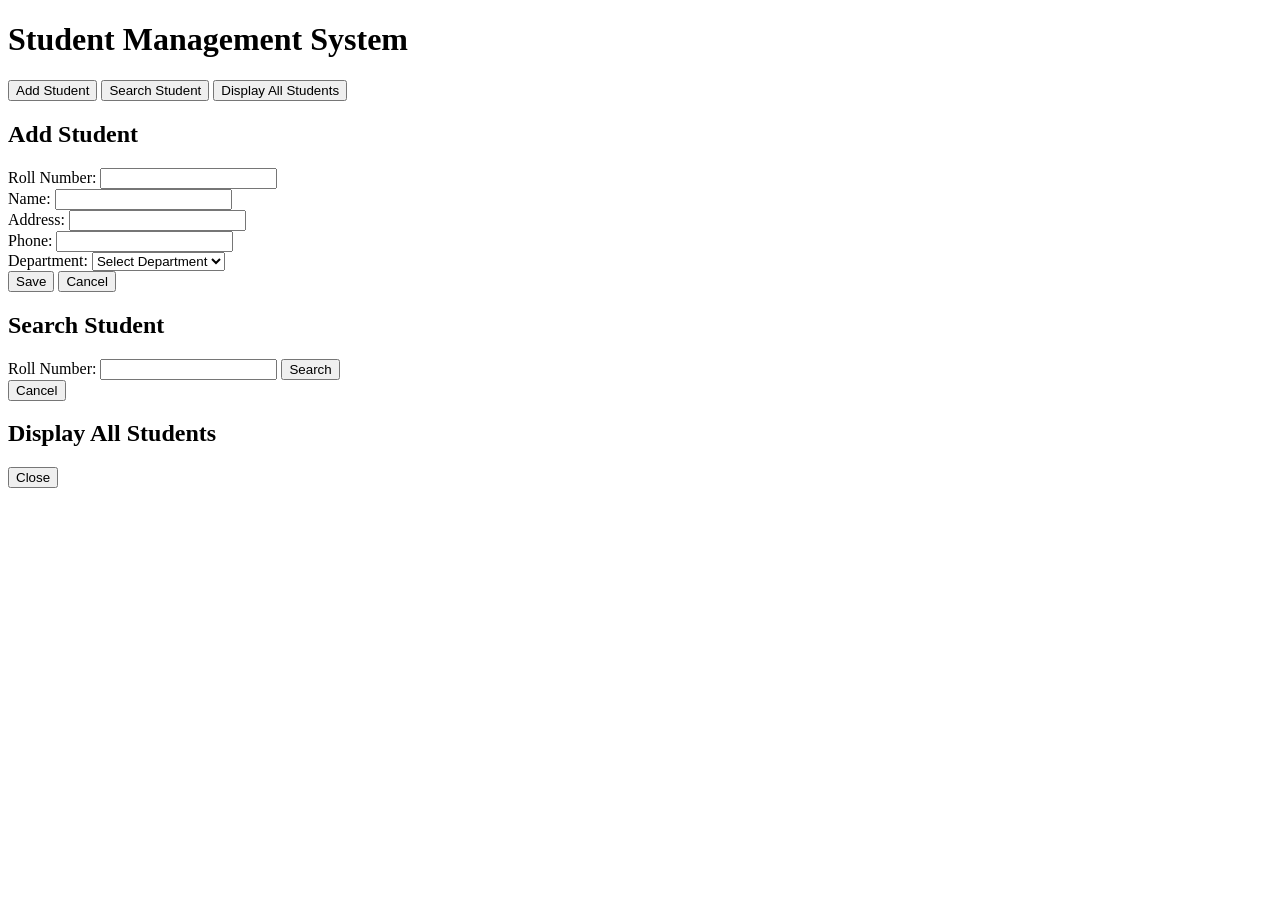
==== dbAssign1/index.html @ 39019e76 "Add files via upload" ====
<!DOCTYPE html>
<html lang="en">
<head>
    <meta charset="UTF-8">
    <meta name="viewport" content="width=device-width, initial-scale=1.0">
    <title>Student Management System</title>
    <link rel="stylesheet" href="styles.css">
</head>
<body>
    <div class="container">
        <h1>Student Management System</h1>
        <div class="actions">
            <button onclick="showAddForm()">Add Student</button>
            <button onclick="showSearchForm()">Search Student</button>
            <button onclick="showDisplayAll()">Display All Students</button>
        </div>

        <!-- Add Student Form -->
        <div id="addStudentForm" class="form-container">
            <h2>Add Student</h2>
            <form id="addStudent">
                <label for="roll">Roll Number:</label>
                <input type="number" id="roll" name="roll" required><br>
                <label for="name">Name:</label>
                <input type="text" id="name" name="name" required><br>
                <label for="address">Address:</label>
                <input type="text" id="address" name="address" required><br>
                <label for="phone">Phone:</label>
                <input type="text" id="phone" name="phone" required><br>
                <label for="dept">Department:</label>
                <select id="dept" name="dept" required>
                    <option value="">Select Department</option>
                </select><br>
                <button type="button" onclick="addStudent()">Save</button>
                <button type="button" onclick="cancelForm('addStudentForm')">Cancel</button>
            </form>
        </div>

        <!-- Search Student Form -->
        <div id="searchStudentForm" class="form-container">
            <h2>Search Student</h2>
            <label for="searchRoll">Roll Number:</label>
            <input type="number" id="searchRoll">
            <button onclick="searchStudent()">Search</button>
            <div id="studentDetails"></div>
            <button type="button" onclick="cancelForm('searchStudentForm')">Cancel</button>
        </div>

        <!-- Display All Students -->
        <div id="displayAllForm" class="form-container">
            <h2>Display All Students</h2>
            <div id="studentList"></div>
            <button type="button" onclick="cancelForm('displayAllForm')">Close</button>
        </div>
    </div>

    <script src="script.js"></script>
</body>
</html>
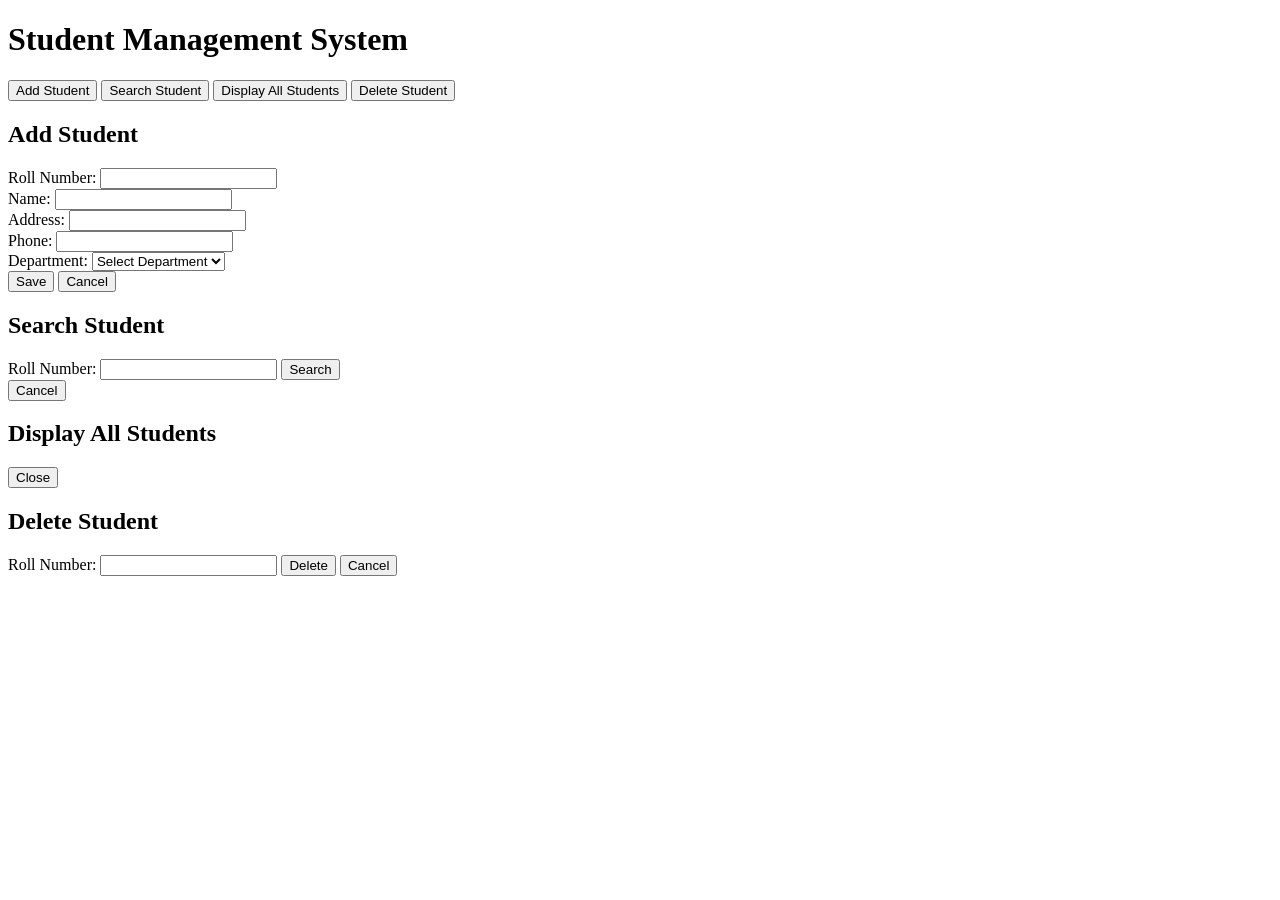
==== commit f95f3704: "Update index.html" ====
--- a/dbAssign1/index.html
+++ b/dbAssign1/index.html
@@ -13,6 +13,7 @@
             <button onclick="showAddForm()">Add Student</button>
             <button onclick="showSearchForm()">Search Student</button>
             <button onclick="showDisplayAll()">Display All Students</button>
+            <button onclick="showDeleteForm()">Delete Student</button>
         </div>
 
         <!-- Add Student Form -->
@@ -52,6 +53,15 @@
             <div id="studentList"></div>
             <button type="button" onclick="cancelForm('displayAllForm')">Close</button>
         </div>
+
+        <!-- Delete Student Form -->
+        <div id="deleteStudentForm" class="form-container">
+            <h2>Delete Student</h2>
+            <label for="deleteRoll">Roll Number:</label>
+            <input type="number" id="deleteRoll">
+            <button onclick="deleteStudent()">Delete</button>
+            <button type="button" onclick="cancelForm('deleteStudentForm')">Cancel</button>
+        </div>
     </div>
 
     <script src="script.js"></script>
